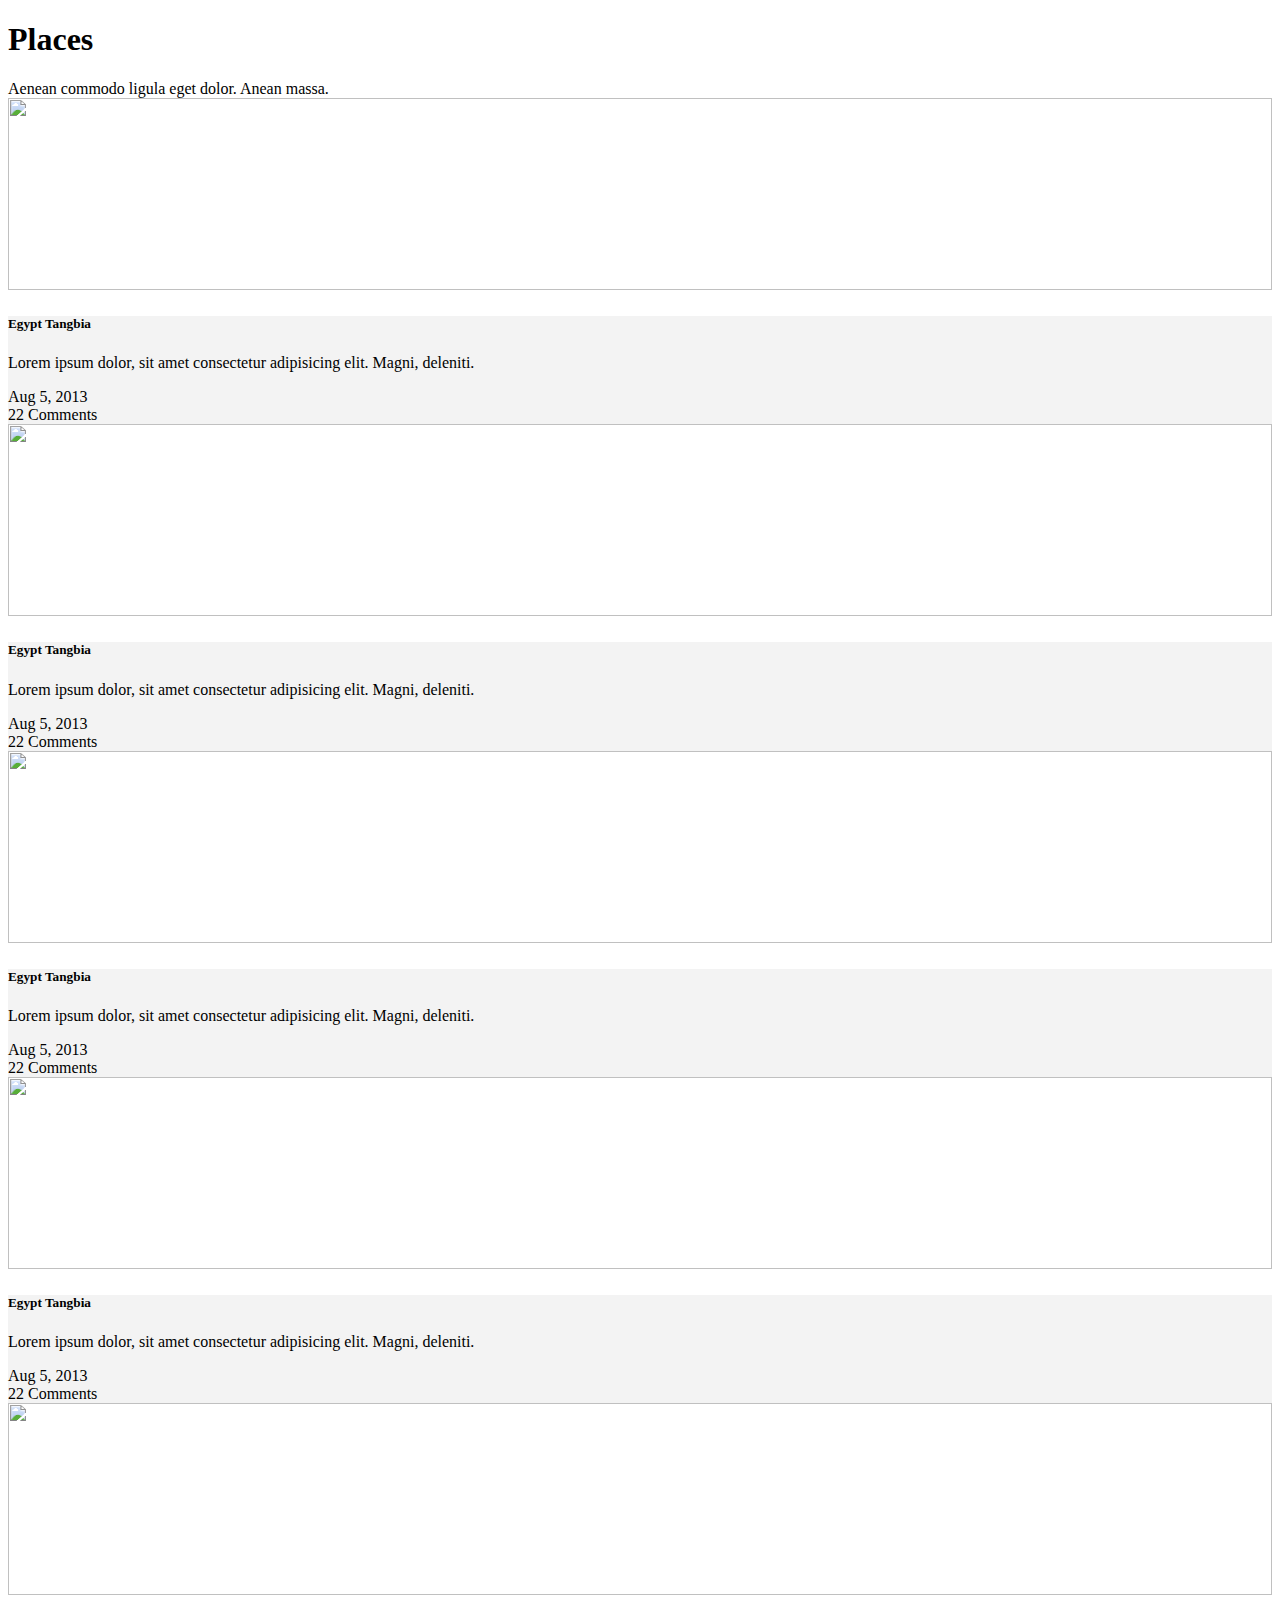
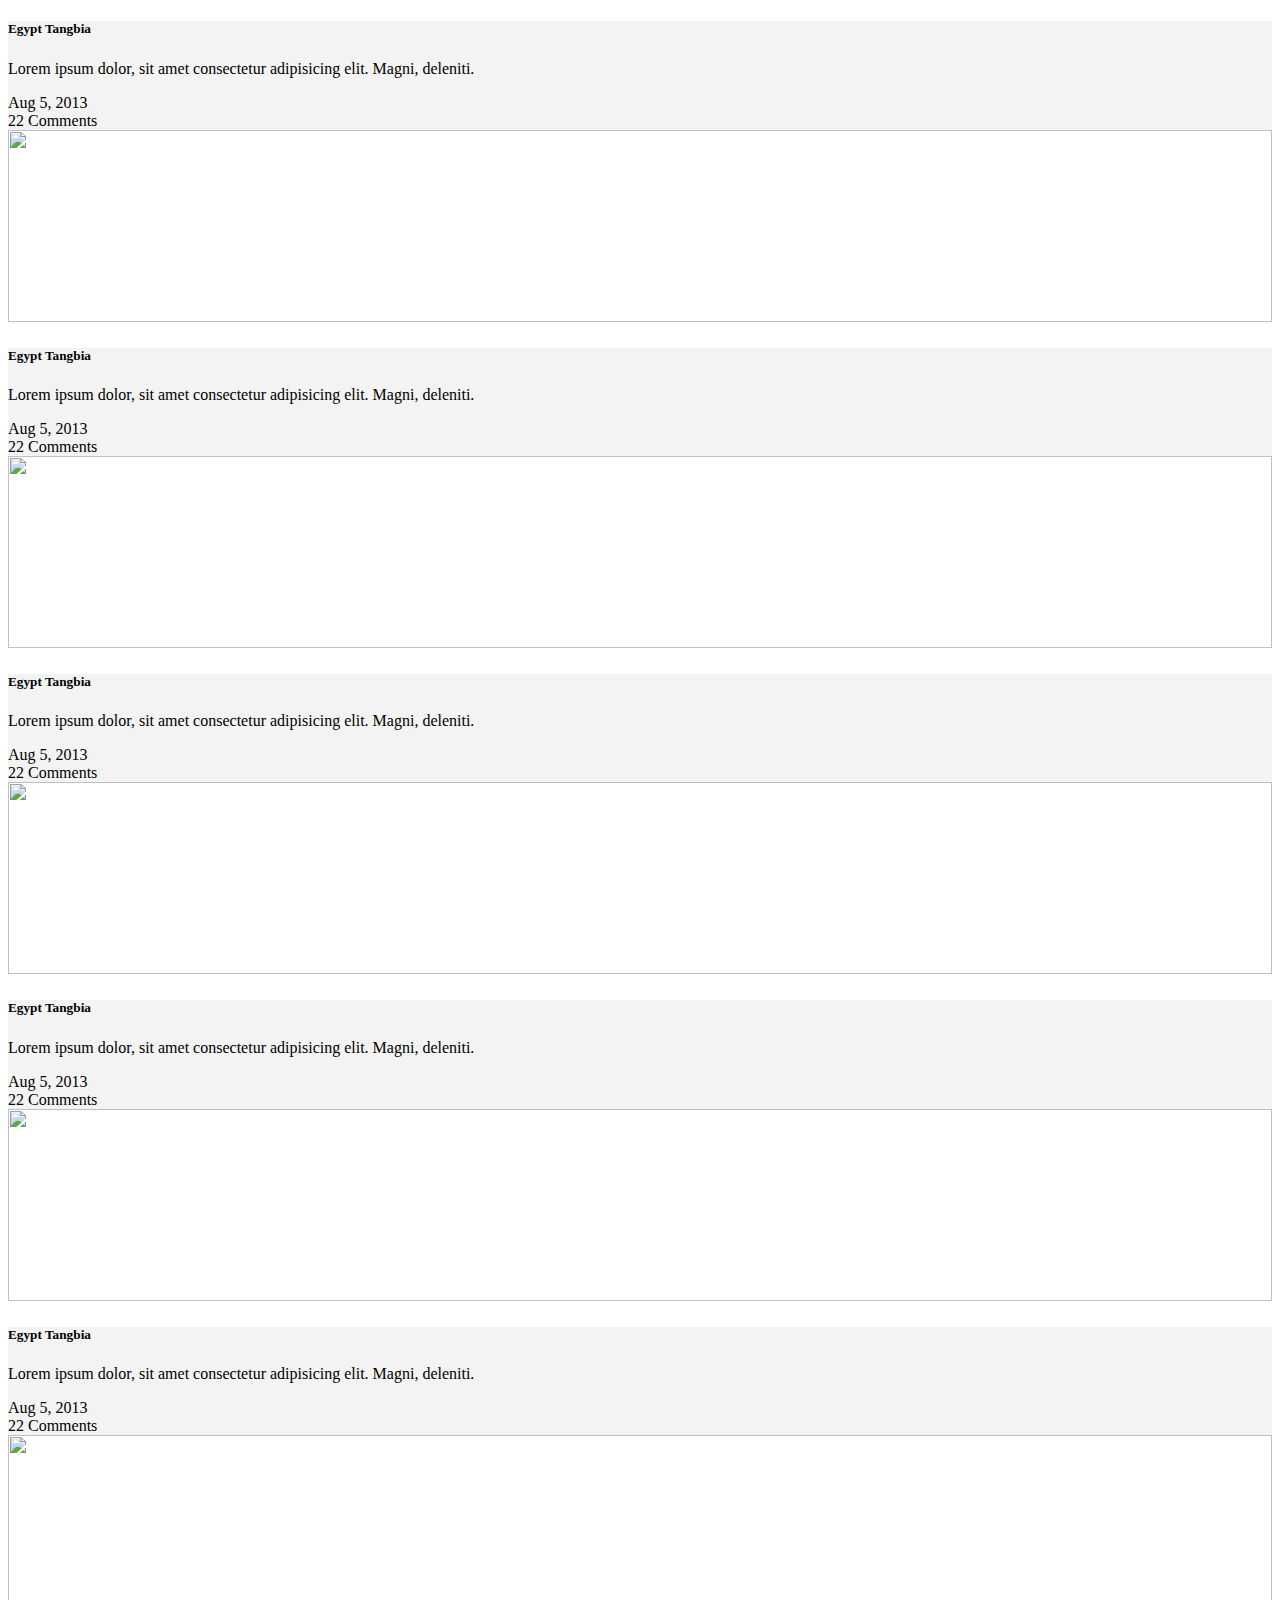
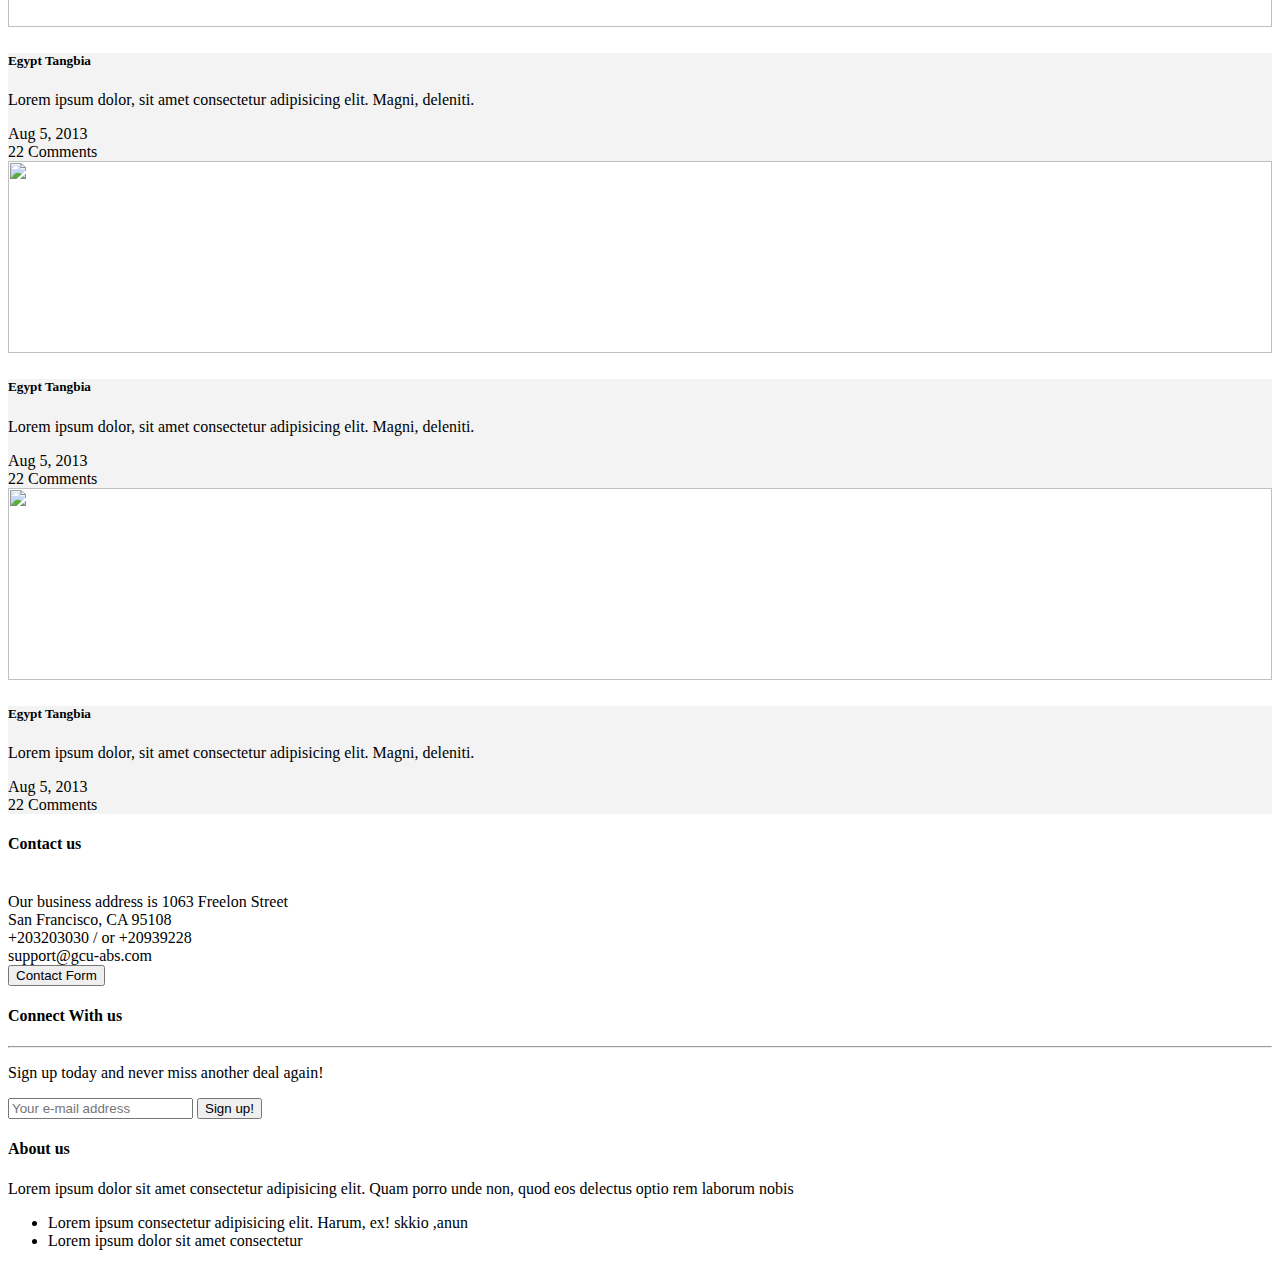
==== places-modal/index.html @ edd9c882 "implement page design" ====
<!DOCTYPE html>
<html lang="en">

<head>
    <meta charset="UTF-8">
    <meta http-equiv="X-UA-Compatible" content="IE=edge">
    <meta name="viewport" content="width=device-width, initial-scale=1.0">
    <link rel="stylesheet" href="css/style.css">
    <link href="https://cdn.jsdelivr.net/npm/bootstrap@5.2.0-beta1/dist/css/bootstrap.min.css" rel="stylesheet"
        integrity="sha384-0evHe/X+R7YkIZDRvuzKMRqM+OrBnVFBL6DOitfPri4tjfHxaWutUpFmBp4vmVor" crossorigin="anonymous">
    <link rel="stylesheet" href="https://cdnjs.cloudflare.com/ajax/libs/font-awesome/5.8.1/css/all.min.css"
        integrity="sha512-gMjQeDaELJ0ryCI+FtItusU9MkAifCZcGq789FrzkiM49D8lbDhoaUaIX4ASU187wofMNlgBJ4ckbrXM9sE6Pg=="
        crossorigin="anonymous" referrerpolicy="no-referrer" />
    <title>Document</title>
</head>

<body>

    <div class="container">
        <div class="row title mb-2">
            <div class="">
                <h1 class="display-2 text-info d-inline-block me-3">Places</h1>
                <span class="text-secondary fw-bold">Aenean commodo ligula eget dolor. Anean massa.</span>
            </div>
        </div>
        <div class="gallery row">
            <div class="col-md-3 pb-4">
                <div class="card border-0 p-0 text-center bg-light-gray">
                    <img class="card-img-top"
                        src="https://zamzam.com/blog/wp-content/uploads/2021/08/shutterstock_1904889901.jpg" alt="">
                    <div class="card-body">
                        <h5 class="card-title text-info text-uppercase">Egypt Tangbia</h5>
                        <p class="text-secondary">
                            Lorem ipsum dolor, sit amet consectetur adipisicing elit. Magni, deleniti.
                        </p>
                        <div class="row text-secondary">
                            <div class="col">
                                <i class="fas fa-calendar"></i>
                                Aug 5, 2013
                            </div>
                            <div class="col">
                                <i class="fas fa-comments"></i>
                                22 Comments
                            </div>
                        </div>
                    </div>
                </div>
            </div>
            <div class="col-md-3 pb-4">
                <div class="card border-0 p-0 text-center bg-light-gray">
                    <img class="card-img-top"
                        src="https://cdn.theculturetrip.com/wp-content/uploads/2021/07/great-pyramid.jpg" alt="">
                    <div class="card-body">
                        <h5 class="card-title text-info text-uppercase">Egypt Tangbia</h5>
                        <p class="text-secondary">
                            Lorem ipsum dolor, sit amet consectetur adipisicing elit. Magni, deleniti.
                        </p>
                        <div class="row text-secondary">
                            <div class="col">
                                <i class="fas fa-calendar"></i>
                                Aug 5, 2013
                            </div>
                            <div class="col">
                                <i class="fas fa-comments"></i>
                                22 Comments
                            </div>
                        </div>
                    </div>
                </div>
            </div>
            <div class="col-md-3 pb-4">
                <div class="card border-0 p-0 text-center bg-light-gray">
                    <img class="card-img-top"
                        src="https://www.planetware.com/photos-large/IND/india-top-attractions-taj-mahal.jpg" alt="">
                    <div class="card-body">
                        <h5 class="card-title text-info text-uppercase">Egypt Tangbia</h5>
                        <p class="text-secondary">
                            Lorem ipsum dolor, sit amet consectetur adipisicing elit. Magni, deleniti.
                        </p>
                        <div class="row text-secondary">
                            <div class="col">
                                <i class="fas fa-calendar"></i>
                                Aug 5, 2013
                            </div>
                            <div class="col">
                                <i class="fas fa-comments"></i>
                                22 Comments
                            </div>
                        </div>
                    </div>
                </div>
            </div>
            <div class="col-md-3 pb-4">
                <div class="card border-0 p-0 text-center bg-light-gray">
                    <img class="card-img-top"
                        src="https://www.tripyana.com/wp-content/uploads/2018/08/turkeyistanbul.jpg" alt="">
                    <div class="card-body">
                        <h5 class="card-title text-info text-uppercase">Egypt Tangbia</h5>
                        <p class="text-secondary">
                            Lorem ipsum dolor, sit amet consectetur adipisicing elit. Magni, deleniti.
                        </p>
                        <div class="row text-secondary">
                            <div class="col">
                                <i class="fas fa-calendar"></i>
                                Aug 5, 2013
                            </div>
                            <div class="col">
                                <i class="fas fa-comments"></i>
                                22 Comments
                            </div>
                        </div>
                    </div>
                </div>
            </div>
            <div class="col-md-3 pb-4">
                <div class="card border-0 p-0 text-center bg-light-gray">
                    <img class="card-img-top"
                        src="https://mumbaitourism.travel/images/places-to-visit/headers/top-places-to-visit-in-mumbai-tourism-entry-fee-timings-holidays-reviews-header.jpg"
                        alt="">
                    <div class="card-body">
                        <h5 class="card-title text-info text-uppercase">Egypt Tangbia</h5>
                        <p class="text-secondary">
                            Lorem ipsum dolor, sit amet consectetur adipisicing elit. Magni, deleniti.
                        </p>
                        <div class="row text-secondary">
                            <div class="col">
                                <i class="fas fa-calendar"></i>
                                Aug 5, 2013
                            </div>
                            <div class="col">
                                <i class="fas fa-comments"></i>
                                22 Comments
                            </div>
                        </div>
                    </div>
                </div>
            </div>
            <div class="col-md-3 pb-4">
                <div class="card border-0 p-0 text-center bg-light-gray">
                    <img class="card-img-top"
                        src="https://globalgrasshopper.com/wp-content/uploads/2011/10/Alexandria-Egypt.jpg" alt="">
                    <div class="card-body">
                        <h5 class="card-title text-info text-uppercase">Egypt Tangbia</h5>
                        <p class="text-secondary">
                            Lorem ipsum dolor, sit amet consectetur adipisicing elit. Magni, deleniti.
                        </p>
                        <div class="row text-secondary">
                            <div class="col">
                                <i class="fas fa-calendar"></i>
                                Aug 5, 2013
                            </div>
                            <div class="col">
                                <i class="fas fa-comments"></i>
                                22 Comments
                            </div>
                        </div>
                    </div>
                </div>
            </div>
            <div class="col-md-3 pb-4">
                <div class="card border-0 p-0 text-center bg-light-gray">
                    <img class="card-img-top"
                        src="https://www.clubmahindra.com/blog/media/section_images/visit-in-u-b6fa5a61e8c38c7.jpg"
                        alt="">
                    <div class="card-body">
                        <h5 class="card-title text-info text-uppercase">Egypt Tangbia</h5>
                        <p class="text-secondary">
                            Lorem ipsum dolor, sit amet consectetur adipisicing elit. Magni, deleniti.
                        </p>
                        <div class="row text-secondary">
                            <div class="col">
                                <i class="fas fa-calendar"></i>
                                Aug 5, 2013
                            </div>
                            <div class="col">
                                <i class="fas fa-comments"></i>
                                22 Comments
                            </div>
                        </div>
                    </div>
                </div>
            </div>
            <div class="col-md-3 pb-4">
                <div class="card border-0 p-0 text-center bg-light-gray">
                    <img class="card-img-top"
                        src="https://www.tourmyindia.com/blog//wp-content/uploads/2021/03/Best-Places-to-Visit-in-Kerala.jpg"
                        alt="">
                    <div class="card-body">
                        <h5 class="card-title text-info text-uppercase">Egypt Tangbia</h5>
                        <p class="text-secondary">
                            Lorem ipsum dolor, sit amet consectetur adipisicing elit. Magni, deleniti.
                        </p>
                        <div class="row text-secondary">
                            <div class="col">
                                <i class="fas fa-calendar"></i>
                                Aug 5, 2013
                            </div>
                            <div class="col">
                                <i class="fas fa-comments"></i>
                                22 Comments
                            </div>
                        </div>
                    </div>
                </div>
            </div>
            <div class="col-md-3 pb-4">
                <div class="card border-0 p-0 text-center bg-light-gray">
                    <img class="card-img-top"
                        src="https://i.insider.com/55f892c2bd86ef1a008ba8c9?width=1136&format=jpeg" alt="">
                    <div class="card-body">
                        <h5 class="card-title text-info text-uppercase">Egypt Tangbia</h5>
                        <p class="text-secondary">
                            Lorem ipsum dolor, sit amet consectetur adipisicing elit. Magni, deleniti.
                        </p>
                        <div class="row text-secondary">
                            <div class="col">
                                <i class="fas fa-calendar"></i>
                                Aug 5, 2013
                            </div>
                            <div class="col">
                                <i class="fas fa-comments"></i>
                                22 Comments
                            </div>
                        </div>
                    </div>
                </div>
            </div>
            <div class="col-md-3 pb-4">
                <div class="card border-0 p-0 text-center bg-light-gray">
                    <img class="card-img-top" src="https://www.trawell.in/admin/images/upload/487035497Shimla_Main.jpg"
                        alt="">
                    <div class="card-body">
                        <h5 class="card-title text-info text-uppercase">Egypt Tangbia</h5>
                        <p class="text-secondary">
                            Lorem ipsum dolor, sit amet consectetur adipisicing elit. Magni, deleniti.
                        </p>
                        <div class="row text-secondary">
                            <div class="col">
                                <i class="fas fa-calendar"></i>
                                Aug 5, 2013
                            </div>
                            <div class="col">
                                <i class="fas fa-comments"></i>
                                22 Comments
                            </div>
                        </div>
                    </div>
                </div>
            </div>
            <div class="col-md-3 pb-4">
                <div class="card border-0 p-0 text-center bg-light-gray">
                    <img class="card-img-top"
                        src="https://content.api.news/v3/images/bin/a2de859ba0cf38aa64745f93e927dfee?width=650" alt="">
                    <div class="card-body">
                        <h5 class="card-title text-info text-uppercase">Egypt Tangbia</h5>
                        <p class="text-secondary">
                            Lorem ipsum dolor, sit amet consectetur adipisicing elit. Magni, deleniti.
                        </p>
                        <div class="row text-secondary">
                            <div class="col">
                                <i class="fas fa-calendar"></i>
                                Aug 5, 2013
                            </div>
                            <div class="col">
                                <i class="fas fa-comments"></i>
                                22 Comments
                            </div>
                        </div>
                    </div>
                </div>
            </div>
            <div class="col-md-3 pb-4">
                <div class="card border-0 p-0 text-center bg-light-gray">
                    <img class="card-img-top"
                        src="http://www.liveenhanced.com/wp-content/uploads/2018/03/Tourist-Spots-In-The-Philippines.jpg"
                        alt="">
                    <div class="card-body">
                        <h5 class="card-title text-info text-uppercase">Egypt Tangbia</h5>
                        <p class="text-secondary">
                            Lorem ipsum dolor, sit amet consectetur adipisicing elit. Magni, deleniti.
                        </p>
                        <div class="row text-secondary">
                            <div class="col">
                                <i class="fas fa-calendar"></i>
                                Aug 5, 2013
                            </div>
                            <div class="col">
                                <i class="fas fa-comments"></i>
                                22 Comments
                            </div>
                        </div>
                    </div>
                </div>
            </div>
        </div>
    </div>
    <footer class="bg-info text-light py-5">
        <div class="container">
            <div class="row">
                <div class="col contact">
                    <h4 class="text-uppercase mb-4">Contact us</h4>
                    <div class="row mb-3">
                        <li class="col-1 fas fa-map-marker-alt fa-2x"></li>
                        <span class="col ms-2">
                            Our business address is 1063 Freelon Street <br> San Francisco, CA 95108
                        </span>
                    </div>
                    <div class="row mb-3">
                        <i class="col-1 fas fa-phone fa-2x"></i>
                        <span class="col ms-2">
                            +203203030 / or +20939228
                        </span>
                    </div>
                    <div class="row mb-3">
                        <i class="col-1 fas fa-envelope fa-2x"></i>
                        <span class="col ms-2">
                            support@gcu-abs.com
                        </span>
                    </div>
                    <button class="bg-light text-info btn rounded-0">Contact Form</button>
                </div>
                <div class="col connect">
                    <h4 class="text-uppercase">Connect With us</h4>
                    <div class="row my-5">
                        <div class="col">
                            <i class="fab fa-facebook-f fa-3x"></i>
                        </div>
                        <div class="col">
                            <i class="fab fa-twitter fa-3x"></i>
                        </div>
                        <div class="col">
                            <i class="fab fa-pinterest fa-3x"></i>
                        </div>
                    </div>
                    <hr>
                    <p>
                        Sign up today and never miss another deal again!
                    </p>
                    <div class="input-group mb-3">
                        <input type="text" class="form-control rounded-0 border-0" placeholder="Your e-mail address">
                        <button class="btn bg-light rounded-0 text-info" type="button">Sign up!</button>
                    </div>
                </div>
                <div class="col about">
                    <h4 class="text-uppercase">About us</h4>
                    <div class="w-75">
                        <p>
                            Lorem ipsum dolor sit amet consectetur adipisicing elit. Quam porro unde non, quod eos delectus
                            optio rem laborum nobis
                        </p>
                        <ul>
                            <li class="mb-2">
                                Lorem ipsum consectetur adipisicing elit. Harum, ex! skkio ,anun
                            </li>
                            <li>
                                Lorem ipsum dolor sit amet consectetur
                            </li>
                        </ul>
                    </div>
                </div>
            </div>
        </div>
    </footer>











    <script src="https://cdn.jsdelivr.net/npm/bootstrap@5.2.0-beta1/dist/js/bootstrap.bundle.min.js"
        integrity="sha384-pprn3073KE6tl6bjs2QrFaJGz5/SUsLqktiwsUTF55Jfv3qYSDhgCecCxMW52nD2"
        crossorigin="anonymous"></script>

</body>

</html>
---- places-modal/css/style.css ----
.card-body{
    background-color: #f3f3f3;
}
.card-img-top {
    width: 100%;
    height: 15vw;
    object-fit: cover;
}

.about{
    background-size: 700px;
    background-position-x: 170px;
    background-position-y: 50px;
    background-repeat: no-repeat;
    background-image: url('https://upload.wikimedia.org/wikipedia/commons/e/ec/World_map_%28blue_dots%29.svg');
}
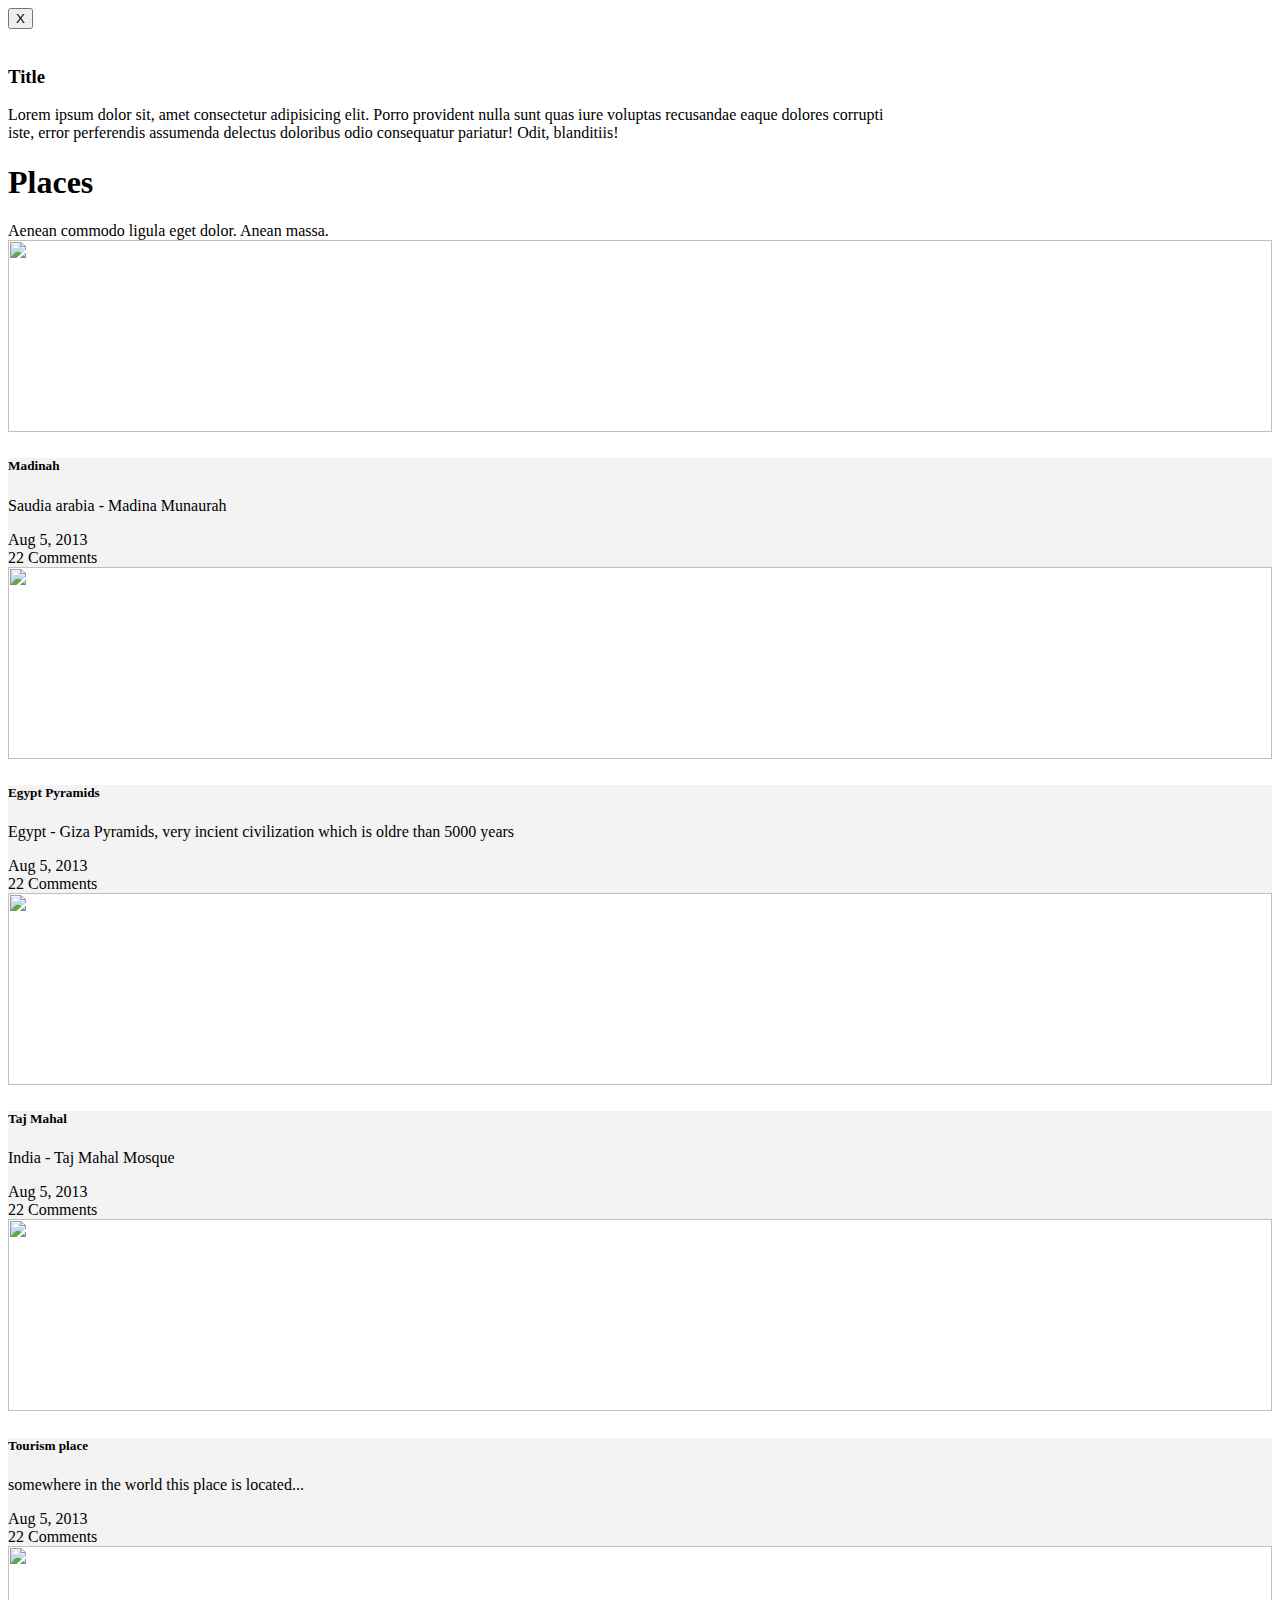
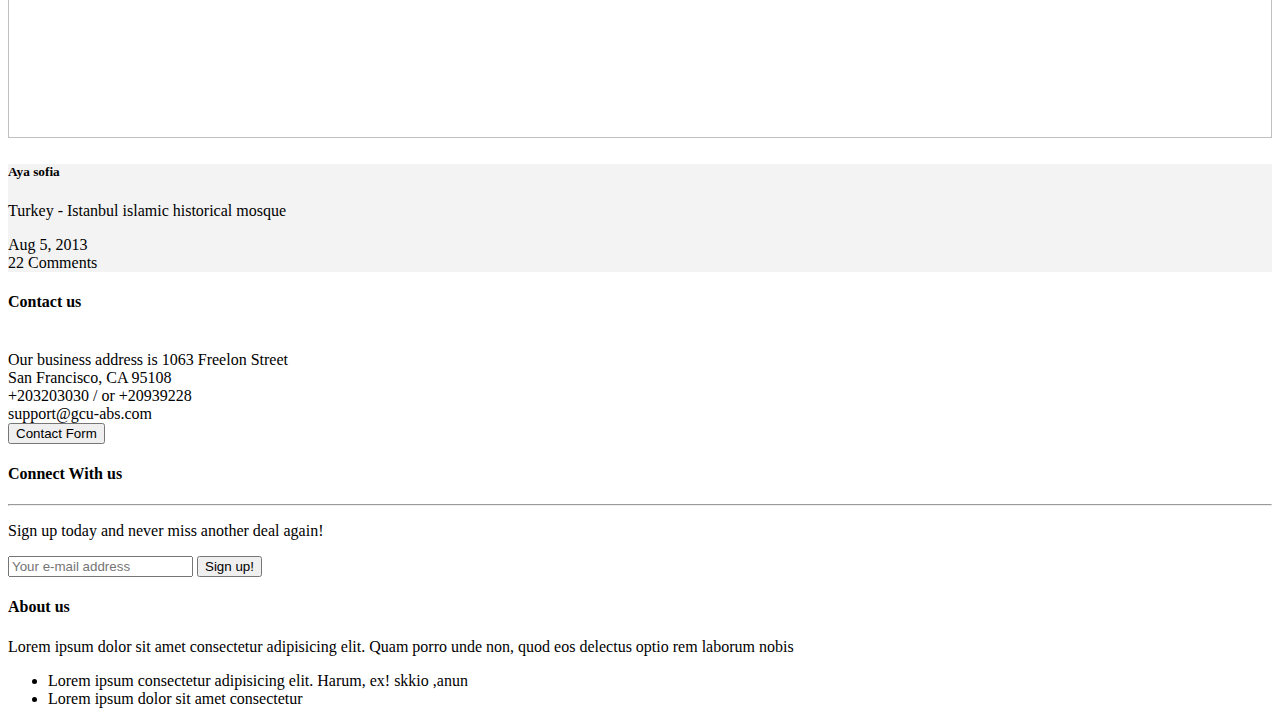
==== commit 465cf101: "done" ====
--- a/places-modal/index.html
+++ b/places-modal/index.html
@@ -6,16 +6,47 @@
     <meta http-equiv="X-UA-Compatible" content="IE=edge">
     <meta name="viewport" content="width=device-width, initial-scale=1.0">
     <link rel="stylesheet" href="css/style.css">
-    <link href="https://cdn.jsdelivr.net/npm/bootstrap@5.2.0-beta1/dist/css/bootstrap.min.css" rel="stylesheet"
-        integrity="sha384-0evHe/X+R7YkIZDRvuzKMRqM+OrBnVFBL6DOitfPri4tjfHxaWutUpFmBp4vmVor" crossorigin="anonymous">
+    <!-- CSS only -->
+    <link href="https://cdn.jsdelivr.net/npm/bootstrap@5.2.0/dist/css/bootstrap.min.css" rel="stylesheet"
+        integrity="sha384-gH2yIJqKdNHPEq0n4Mqa/HGKIhSkIHeL5AyhkYV8i59U5AR6csBvApHHNl/vI1Bx" crossorigin="anonymous">
     <link rel="stylesheet" href="https://cdnjs.cloudflare.com/ajax/libs/font-awesome/5.8.1/css/all.min.css"
         integrity="sha512-gMjQeDaELJ0ryCI+FtItusU9MkAifCZcGq789FrzkiM49D8lbDhoaUaIX4ASU187wofMNlgBJ4ckbrXM9sE6Pg=="
         crossorigin="anonymous" referrerpolicy="no-referrer" />
+    <!-- JavaScript Bundle with Popper -->
+    <script src="https://cdn.jsdelivr.net/npm/bootstrap@5.2.0/dist/js/bootstrap.bundle.min.js"
+        integrity="sha384-A3rJD856KowSb7dwlZdYEkO39Gagi7vIsF0jrRAoQmDKKtQBHUuLZ9AsSv4jD4Xa"
+        crossorigin="anonymous"></script>
     <title>Document</title>
 </head>
 
 <body>
+    
+    <div class="modal fade" id="placeModal" tabindex="-1" role="dialog" aria-labelledby="exampleModalLabel"
+        aria-hidden="true">
+        <div class="modal-dialog modal-dialog-centered" role="document">
 
+            <div class="modal-content">
+                <div class="modal-body">
+                    <button class="float-end btn btn-outline-dark" data-bs-dismiss="modal">X</button>
+                    <div class="clear"></div>
+                    <div class="row">
+                        <div class="col">
+                            <img id="modal-img" class="w-100" src="https://www.tripyana.com/wp-content/uploads/2018/08/turkeyistanbul.jpg"
+                                alt="">
+                        </div>
+                        <div class="col">
+                            <h3 id="modal-title">Title</h3>
+                            <p id="modal-desc">
+                                Lorem ipsum dolor sit, amet consectetur adipisicing elit. Porro provident nulla sunt quas iure
+                                voluptas recusandae eaque dolores corrupti iste, error perferendis assumenda delectus doloribus odio
+                                consequatur pariatur! Odit, blanditiis!
+                            </p>
+                        </div>
+                    </div>
+                </div>
+            </div>
+        </div>
+    </div>
     <div class="container">
         <div class="row title mb-2">
             <div class="">
@@ -23,276 +54,7 @@
                 <span class="text-secondary fw-bold">Aenean commodo ligula eget dolor. Anean massa.</span>
             </div>
         </div>
-        <div class="gallery row">
-            <div class="col-md-3 pb-4">
-                <div class="card border-0 p-0 text-center bg-light-gray">
-                    <img class="card-img-top"
-                        src="https://zamzam.com/blog/wp-content/uploads/2021/08/shutterstock_1904889901.jpg" alt="">
-                    <div class="card-body">
-                        <h5 class="card-title text-info text-uppercase">Egypt Tangbia</h5>
-                        <p class="text-secondary">
-                            Lorem ipsum dolor, sit amet consectetur adipisicing elit. Magni, deleniti.
-                        </p>
-                        <div class="row text-secondary">
-                            <div class="col">
-                                <i class="fas fa-calendar"></i>
-                                Aug 5, 2013
-                            </div>
-                            <div class="col">
-                                <i class="fas fa-comments"></i>
-                                22 Comments
-                            </div>
-                        </div>
-                    </div>
-                </div>
-            </div>
-            <div class="col-md-3 pb-4">
-                <div class="card border-0 p-0 text-center bg-light-gray">
-                    <img class="card-img-top"
-                        src="https://cdn.theculturetrip.com/wp-content/uploads/2021/07/great-pyramid.jpg" alt="">
-                    <div class="card-body">
-                        <h5 class="card-title text-info text-uppercase">Egypt Tangbia</h5>
-                        <p class="text-secondary">
-                            Lorem ipsum dolor, sit amet consectetur adipisicing elit. Magni, deleniti.
-                        </p>
-                        <div class="row text-secondary">
-                            <div class="col">
-                                <i class="fas fa-calendar"></i>
-                                Aug 5, 2013
-                            </div>
-                            <div class="col">
-                                <i class="fas fa-comments"></i>
-                                22 Comments
-                            </div>
-                        </div>
-                    </div>
-                </div>
-            </div>
-            <div class="col-md-3 pb-4">
-                <div class="card border-0 p-0 text-center bg-light-gray">
-                    <img class="card-img-top"
-                        src="https://www.planetware.com/photos-large/IND/india-top-attractions-taj-mahal.jpg" alt="">
-                    <div class="card-body">
-                        <h5 class="card-title text-info text-uppercase">Egypt Tangbia</h5>
-                        <p class="text-secondary">
-                            Lorem ipsum dolor, sit amet consectetur adipisicing elit. Magni, deleniti.
-                        </p>
-                        <div class="row text-secondary">
-                            <div class="col">
-                                <i class="fas fa-calendar"></i>
-                                Aug 5, 2013
-                            </div>
-                            <div class="col">
-                                <i class="fas fa-comments"></i>
-                                22 Comments
-                            </div>
-                        </div>
-                    </div>
-                </div>
-            </div>
-            <div class="col-md-3 pb-4">
-                <div class="card border-0 p-0 text-center bg-light-gray">
-                    <img class="card-img-top"
-                        src="https://www.tripyana.com/wp-content/uploads/2018/08/turkeyistanbul.jpg" alt="">
-                    <div class="card-body">
-                        <h5 class="card-title text-info text-uppercase">Egypt Tangbia</h5>
-                        <p class="text-secondary">
-                            Lorem ipsum dolor, sit amet consectetur adipisicing elit. Magni, deleniti.
-                        </p>
-                        <div class="row text-secondary">
-                            <div class="col">
-                                <i class="fas fa-calendar"></i>
-                                Aug 5, 2013
-                            </div>
-                            <div class="col">
-                                <i class="fas fa-comments"></i>
-                                22 Comments
-                            </div>
-                        </div>
-                    </div>
-                </div>
-            </div>
-            <div class="col-md-3 pb-4">
-                <div class="card border-0 p-0 text-center bg-light-gray">
-                    <img class="card-img-top"
-                        src="https://mumbaitourism.travel/images/places-to-visit/headers/top-places-to-visit-in-mumbai-tourism-entry-fee-timings-holidays-reviews-header.jpg"
-                        alt="">
-                    <div class="card-body">
-                        <h5 class="card-title text-info text-uppercase">Egypt Tangbia</h5>
-                        <p class="text-secondary">
-                            Lorem ipsum dolor, sit amet consectetur adipisicing elit. Magni, deleniti.
-                        </p>
-                        <div class="row text-secondary">
-                            <div class="col">
-                                <i class="fas fa-calendar"></i>
-                                Aug 5, 2013
-                            </div>
-                            <div class="col">
-                                <i class="fas fa-comments"></i>
-                                22 Comments
-                            </div>
-                        </div>
-                    </div>
-                </div>
-            </div>
-            <div class="col-md-3 pb-4">
-                <div class="card border-0 p-0 text-center bg-light-gray">
-                    <img class="card-img-top"
-                        src="https://globalgrasshopper.com/wp-content/uploads/2011/10/Alexandria-Egypt.jpg" alt="">
-                    <div class="card-body">
-                        <h5 class="card-title text-info text-uppercase">Egypt Tangbia</h5>
-                        <p class="text-secondary">
-                            Lorem ipsum dolor, sit amet consectetur adipisicing elit. Magni, deleniti.
-                        </p>
-                        <div class="row text-secondary">
-                            <div class="col">
-                                <i class="fas fa-calendar"></i>
-                                Aug 5, 2013
-                            </div>
-                            <div class="col">
-                                <i class="fas fa-comments"></i>
-                                22 Comments
-                            </div>
-                        </div>
-                    </div>
-                </div>
-            </div>
-            <div class="col-md-3 pb-4">
-                <div class="card border-0 p-0 text-center bg-light-gray">
-                    <img class="card-img-top"
-                        src="https://www.clubmahindra.com/blog/media/section_images/visit-in-u-b6fa5a61e8c38c7.jpg"
-                        alt="">
-                    <div class="card-body">
-                        <h5 class="card-title text-info text-uppercase">Egypt Tangbia</h5>
-                        <p class="text-secondary">
-                            Lorem ipsum dolor, sit amet consectetur adipisicing elit. Magni, deleniti.
-                        </p>
-                        <div class="row text-secondary">
-                            <div class="col">
-                                <i class="fas fa-calendar"></i>
-                                Aug 5, 2013
-                            </div>
-                            <div class="col">
-                                <i class="fas fa-comments"></i>
-                                22 Comments
-                            </div>
-                        </div>
-                    </div>
-                </div>
-            </div>
-            <div class="col-md-3 pb-4">
-                <div class="card border-0 p-0 text-center bg-light-gray">
-                    <img class="card-img-top"
-                        src="https://www.tourmyindia.com/blog//wp-content/uploads/2021/03/Best-Places-to-Visit-in-Kerala.jpg"
-                        alt="">
-                    <div class="card-body">
-                        <h5 class="card-title text-info text-uppercase">Egypt Tangbia</h5>
-                        <p class="text-secondary">
-                            Lorem ipsum dolor, sit amet consectetur adipisicing elit. Magni, deleniti.
-                        </p>
-                        <div class="row text-secondary">
-                            <div class="col">
-                                <i class="fas fa-calendar"></i>
-                                Aug 5, 2013
-                            </div>
-                            <div class="col">
-                                <i class="fas fa-comments"></i>
-                                22 Comments
-                            </div>
-                        </div>
-                    </div>
-                </div>
-            </div>
-            <div class="col-md-3 pb-4">
-                <div class="card border-0 p-0 text-center bg-light-gray">
-                    <img class="card-img-top"
-                        src="https://i.insider.com/55f892c2bd86ef1a008ba8c9?width=1136&format=jpeg" alt="">
-                    <div class="card-body">
-                        <h5 class="card-title text-info text-uppercase">Egypt Tangbia</h5>
-                        <p class="text-secondary">
-                            Lorem ipsum dolor, sit amet consectetur adipisicing elit. Magni, deleniti.
-                        </p>
-                        <div class="row text-secondary">
-                            <div class="col">
-                                <i class="fas fa-calendar"></i>
-                                Aug 5, 2013
-                            </div>
-                            <div class="col">
-                                <i class="fas fa-comments"></i>
-                                22 Comments
-                            </div>
-                        </div>
-                    </div>
-                </div>
-            </div>
-            <div class="col-md-3 pb-4">
-                <div class="card border-0 p-0 text-center bg-light-gray">
-                    <img class="card-img-top" src="https://www.trawell.in/admin/images/upload/487035497Shimla_Main.jpg"
-                        alt="">
-                    <div class="card-body">
-                        <h5 class="card-title text-info text-uppercase">Egypt Tangbia</h5>
-                        <p class="text-secondary">
-                            Lorem ipsum dolor, sit amet consectetur adipisicing elit. Magni, deleniti.
-                        </p>
-                        <div class="row text-secondary">
-                            <div class="col">
-                                <i class="fas fa-calendar"></i>
-                                Aug 5, 2013
-                            </div>
-                            <div class="col">
-                                <i class="fas fa-comments"></i>
-                                22 Comments
-                            </div>
-                        </div>
-                    </div>
-                </div>
-            </div>
-            <div class="col-md-3 pb-4">
-                <div class="card border-0 p-0 text-center bg-light-gray">
-                    <img class="card-img-top"
-                        src="https://content.api.news/v3/images/bin/a2de859ba0cf38aa64745f93e927dfee?width=650" alt="">
-                    <div class="card-body">
-                        <h5 class="card-title text-info text-uppercase">Egypt Tangbia</h5>
-                        <p class="text-secondary">
-                            Lorem ipsum dolor, sit amet consectetur adipisicing elit. Magni, deleniti.
-                        </p>
-                        <div class="row text-secondary">
-                            <div class="col">
-                                <i class="fas fa-calendar"></i>
-                                Aug 5, 2013
-                            </div>
-                            <div class="col">
-                                <i class="fas fa-comments"></i>
-                                22 Comments
-                            </div>
-                        </div>
-                    </div>
-                </div>
-            </div>
-            <div class="col-md-3 pb-4">
-                <div class="card border-0 p-0 text-center bg-light-gray">
-                    <img class="card-img-top"
-                        src="http://www.liveenhanced.com/wp-content/uploads/2018/03/Tourist-Spots-In-The-Philippines.jpg"
-                        alt="">
-                    <div class="card-body">
-                        <h5 class="card-title text-info text-uppercase">Egypt Tangbia</h5>
-                        <p class="text-secondary">
-                            Lorem ipsum dolor, sit amet consectetur adipisicing elit. Magni, deleniti.
-                        </p>
-                        <div class="row text-secondary">
-                            <div class="col">
-                                <i class="fas fa-calendar"></i>
-                                Aug 5, 2013
-                            </div>
-                            <div class="col">
-                                <i class="fas fa-comments"></i>
-                                22 Comments
-                            </div>
-                        </div>
-                    </div>
-                </div>
-            </div>
-        </div>
+        <div class="gallery row"></div>
     </div>
     <footer class="bg-info text-light py-5">
         <div class="container">
@@ -345,7 +107,8 @@
                     <h4 class="text-uppercase">About us</h4>
                     <div class="w-75">
                         <p>
-                            Lorem ipsum dolor sit amet consectetur adipisicing elit. Quam porro unde non, quod eos delectus
+                            Lorem ipsum dolor sit amet consectetur adipisicing elit. Quam porro unde non, quod eos
+                            delectus
                             optio rem laborum nobis
                         </p>
                         <ul>
@@ -371,10 +134,9 @@
 
 
 
+    <script src="https://cdnjs.cloudflare.com/ajax/libs/jquery/3.6.0/jquery.js"></script>
 
-    <script src="https://cdn.jsdelivr.net/npm/bootstrap@5.2.0-beta1/dist/js/bootstrap.bundle.min.js"
-        integrity="sha384-pprn3073KE6tl6bjs2QrFaJGz5/SUsLqktiwsUTF55Jfv3qYSDhgCecCxMW52nD2"
-        crossorigin="anonymous"></script>
+    <script src="js/index.js"></script>
 
 </body>
 
--- a/places-modal/css/style.css
+++ b/places-modal/css/style.css
@@ -14,3 +14,15 @@
     background-repeat: no-repeat;
     background-image: url('https://upload.wikimedia.org/wikipedia/commons/e/ec/World_map_%28blue_dots%29.svg');
 }
+
+.clear{
+    clear: both;
+}
+
+.cursor-pointer{
+    cursor: pointer;
+}
+
+.modal-dialog{
+    max-width: 70% !important;
+}